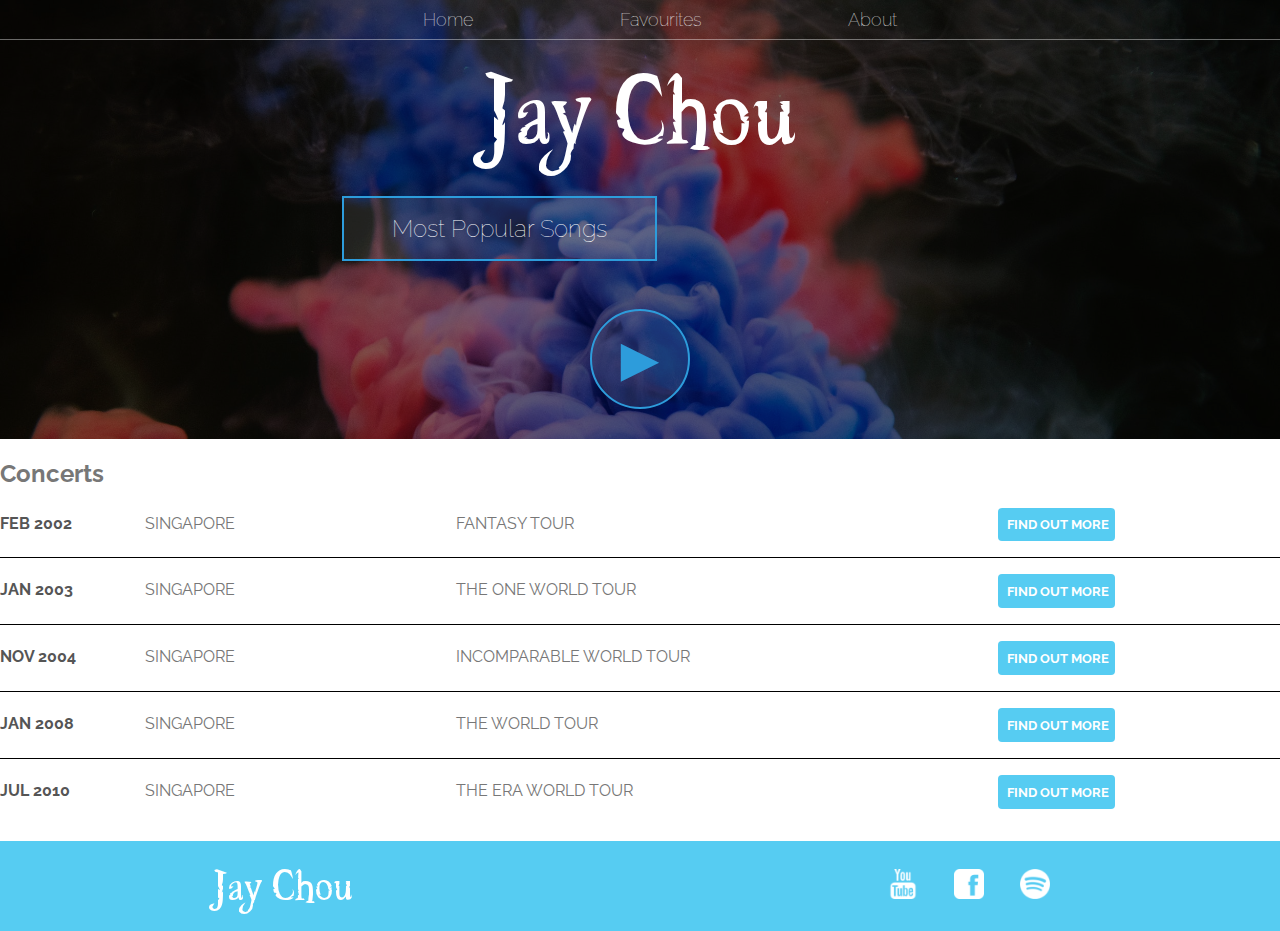
==== html/index.html @ 577162c5 "Website Creation" ====
<!DOCTYPE html>

<head>
    <title>Jay Chou</title>
    <meta name="description" content="A page about Jay Chou">
    <link rel="stylesheet" type="text/css" href="../css/style.css">
</head>

<body>
    <header class="main-header">
        <nav class="nav main-nav">
            <ul>
                <li><a href="index.html">Home</a></li>
                <li><a href="favourite.html">Favourites</a></li>
                <li><a href="about.html">About</a></li>
            </ul>
        </nav>
        <h1 class="artist-name artist-name-large">Jay Chou</h1>
        <div class="container">
            <button class="btn btn-header" type="button">Most Popular Songs</button>
        </div>
        <button class="btn btn-header btn-play" type="button">&#9658;</button>
    </header>
    <section>
        <h2>Concerts</h2>
        <div>
            <div class="tour-row">
                <span class="tour-item tour-date">FEB 2002</span>
                <span class="tour-item tour-city">SINGAPORE</span>
                <span class="tour-item tour-name">FANTASY TOUR</span>
                <button class="btn tour-item tour-btn btn-primary" type="button">FIND OUT MORE</button>
            </div>
            <div class="tour-row">
                <span class="tour-item tour-date">JAN 2003</span>
                <span class="tour-item tour-city">SINGAPORE</span>
                <span class="tour-item tour-name">THE ONE WORLD TOUR</span>
                <button class="btn tour-item tour-btn btn-primary" type="button">FIND OUT MORE</button>
            </div>
            <div class="tour-row">
                <span class="tour-item tour-date">NOV 2004</span>
                <span class="tour-item tour-city">SINGAPORE</span>
                <span class="tour-item tour-name">INCOMPARABLE WORLD TOUR</span>
                <button class="btn tour-item tour-btn btn-primary" type="button">FIND OUT MORE</button>
            </div>
            <div class="tour-row">
                <span class="tour-item tour-date">JAN 2008</span>
                <span class="tour-item tour-city">SINGAPORE</span>
                <span class="tour-item tour-name">THE WORLD TOUR</span>
                <button class="btn tour-item tour-btn btn-primary" type="button">FIND OUT MORE</button>
            </div>
            <div class="tour-row">
                <span class="tour-item tour-date">JUL 2010</span>
                <span class="tour-item tour-city">SINGAPORE</span>
                <span class="tour-item tour-name">THE ERA WORLD TOUR</span>
                <button class="btn tour-item tour-btn btn-primary" type="button">FIND OUT MORE</button>
            </div>
        </div>
    </section>
    <footer class="main-footer">
        <div class="container main-footer-container">
            <h3 class="artist-name">Jay Chou</h3>
            <ul class="nav footer-nav">
                <li><a href="https://www.youtube.com/channel/UC8CU5nVhCQIdAGrFFp4loOQ" target="_blank">
                        <img src="../images/YouTube Logo.png"></a></li>
                <li><a href="https://www.facebook.com/jay" target="_blank">
                        <img src="../images/Facebook Logo.png"></a></li>
                <li><a href="https://open.spotify.com/artist/2elBjNSdBE2Y3f0j1mjrql" target="_blank">
                        <img src="../images/Spotify Logo.png"></a></li>
            </ul>
        </div>
    </footer>
</body>

</html>
---- css/style.css ----
@import url("https://fonts.googleapis.com/css?family=Raleway:300,400");
@import url("https://fonts.googleapis.com/css?family=Metal+Mania");

@font-face {
    font-family: "Booter - Zero Zero";
    src: url("../fonts/Booter - Zero Zero.woff") format("woff"),
         url("../fonts/Booter - Zero Zero.woff2") format("woff2");
    font-weight: normal;
    font-style: normal;
}

* {
    box-sizing: border-box; /* Include padding in width calculations */
    font-family: Raleway;
    color: #777777;
}

html, body {
    margin: 0;
    padding: 0;
}

.nav ul {
    margin: 0;
}

.nav li {
    display: inline; /* Let the elements become side by side as list items are block by default */
}

.nav a {
    display: inline-block; /* Allows for attributes like padding */
    padding: 0.5em;
    color: white;
    text-decoration: none;
}

.nav a:hover {
    background-color: rgba(255, 255, 255, 0.4)
}

.main-nav {
    text-align: center;
    font-size: 1.1em;
    font-weight: lighter;
    border-bottom: 1px solid rgba(255, 255, 255, 0.4)
}

.main-nav li {
    padding: 0 5%;
}

.main-header {
    background-color: rgba(0, 0, 0, 0.5);
    background-image: url("../images/Header Background.jpg");
    background-blend-mode: multiply; /* Combine color and image */
    background-size: cover;
    padding-bottom: 30px;
}

.thumbnail {
    height: 160px;
}

.artist-name {
    text-align: center;
    margin: 0;
    font-size: 4em;
    font-family: "Booter - Zero Zero";
    font-weight: normal;
    color: white;
}

.artist-name-large {
    font-size: 9em;
}

.content {
    margin: 1em;
}

.container {
    max-width: 900px;
    margin: 0 auto;
    padding: 0 1.5em;
}

.section-header {
    font-family: "Metal Mania";
    font-weight: normal;
    color: #333333;
    text-align: center;
    font-size: 2.5em;
}

.about-image {
    float: left;
    height: 400px;
    margin: 15px;
    border-radius: 50%;
}

.main-footer {
    background-color: #56CCF2;
    color: white;
    padding: 0.25em 0;
}

.main-footer-container {
    display: flex;
    align-items: center;
}

.main-footer-container ul {
    flex-grow: 1;
    text-align: end;
}

.footer-nav li {
    padding: 0 0.5em;
}

.footer-nav img {
    width: 30px;
    height: 30px;
}

.btn {
    text-align: center;
    vertical-align: middle;
    padding: 0.67em;
    cursor: pointer;
}

.btn-header {
    margin: 0.5em 15% 2em 15%;
    color: white;
    border: 2px solid #2D9CDB;
    background-color: rgba(255, 255, 255, 0.1);
    border-radius: 0;
    font-size: 1.5em;
    font-weight: lighter;
    padding-left: 2em;
    padding-right: 2em;
}

.btn-header:hover {
    background-color: rgba(255, 255, 255, 0.4);
}

.btn-play {
    display: block;
    margin: 0 auto;
    color: #2D9CDB;
    font-size: 4em;
    border-radius: 50%;
    padding: 0;
    width: 100px;
    height: 100px;
}

.tour-row {
    border-bottom: 1px solid black;
    padding-bottom: 1em;
    margin-bottom: 1em;
}

.tour-row:last-child {
    border-bottom: none;
}

.tour-item {
    display: inline-block;
    padding-right: 0.5em;
}

.tour-date {
    color: #555555;
    font-weight: bold;
    width: 11%;
}

.tour-city {
    width: 24%;
}

.tour-name {
    width: 42%
}

.tour-btn {
    max-width: 19%
}

.btn-primary {
    color: white;
    background-color: #56CCF2;
    border:none;
    border-radius: 0.3em;
    font-weight: bold;
}

.btn-primary:hover {
    background-color: #2D9CDB;
}

.playlist-item {
    margin: 30px;
}

.playlist-item-title {
    display: block;
    width: 100%;
    text-align: center;
    font-weight: bold;
    font-size: 1.5em;
    color: #333333;
    margin-bottom: 15px;
}

.playlist-item-image {
    height: 225px;
}

.playlist-item-details {
    display: flex;
    align-items: center;
    padding: 5px;
}

.playlist-item-duration {
    flex-grow: 1;
    color: #333333;
}

.playlist-items {
    display: flex;
    flex-wrap: wrap;
    justify-content: space-around;
}

.cart-header {
    font-weight: bold;
    font-size: 1.2em;
    color: #333333;
}

.cart-column {
    display: flex;
    align-items: center;
    border-bottom: 1px solid black;
    margin-right: 1.5em;
    padding-bottom: 10px;
    margin-top: 10px;
}

.cart-row {
    display:flex;
}

.cart-item {
    width: 45%;
}

.cart-duration {
    width: 20%;
    font-size:1.2em;
    color: #333333;
}

.cart-quantity {
    width: 35%;
}

.cart-item-title {
    color: #333333;
    margin-left: 0.5em;
    font-size: 1.2em;
}

.cart-item-image {
    width: 75px;
    height: auto;
    border-radius: 10px;
}

.btn-danger {
    color: white;
    background-color: #EB5757;
    border: none;
    border-radius: 0.3em;
    font-weight: bold;
}

.btn-danger:hover {
    background: #CC4C4C;
}

.cart-quantity-input {
    height: 33px;
    width: 50px;
    border-radius: 5px;
    border: 1px solid #56CCF2;
    background-color: #EEEEEE;
    color: #333333;
    padding: 0;
    text-align: center;
    font-size: 1.2em;
    margin-right: 25px;
}

.cart-row:last-child {
    border-bottom: 1px solid black;
}

.cart-row:last-child .cart-column {
    border:none;
}

.cart-total {
    text-align: end;
    margin-top: 10px;
    margin-right: 10px;
}

.cart-total-title {
    font-weight: bold;
    font-size: 1.5em;
    color: black;
    margin-right: 20px;
}

.cart-total-price {
    color: #333333;
    font-size: 1.1em;
}

.btn-purchase {
    display: block;
    margin: 40px auto 80px auto;
    font-size: 1.75em;
}
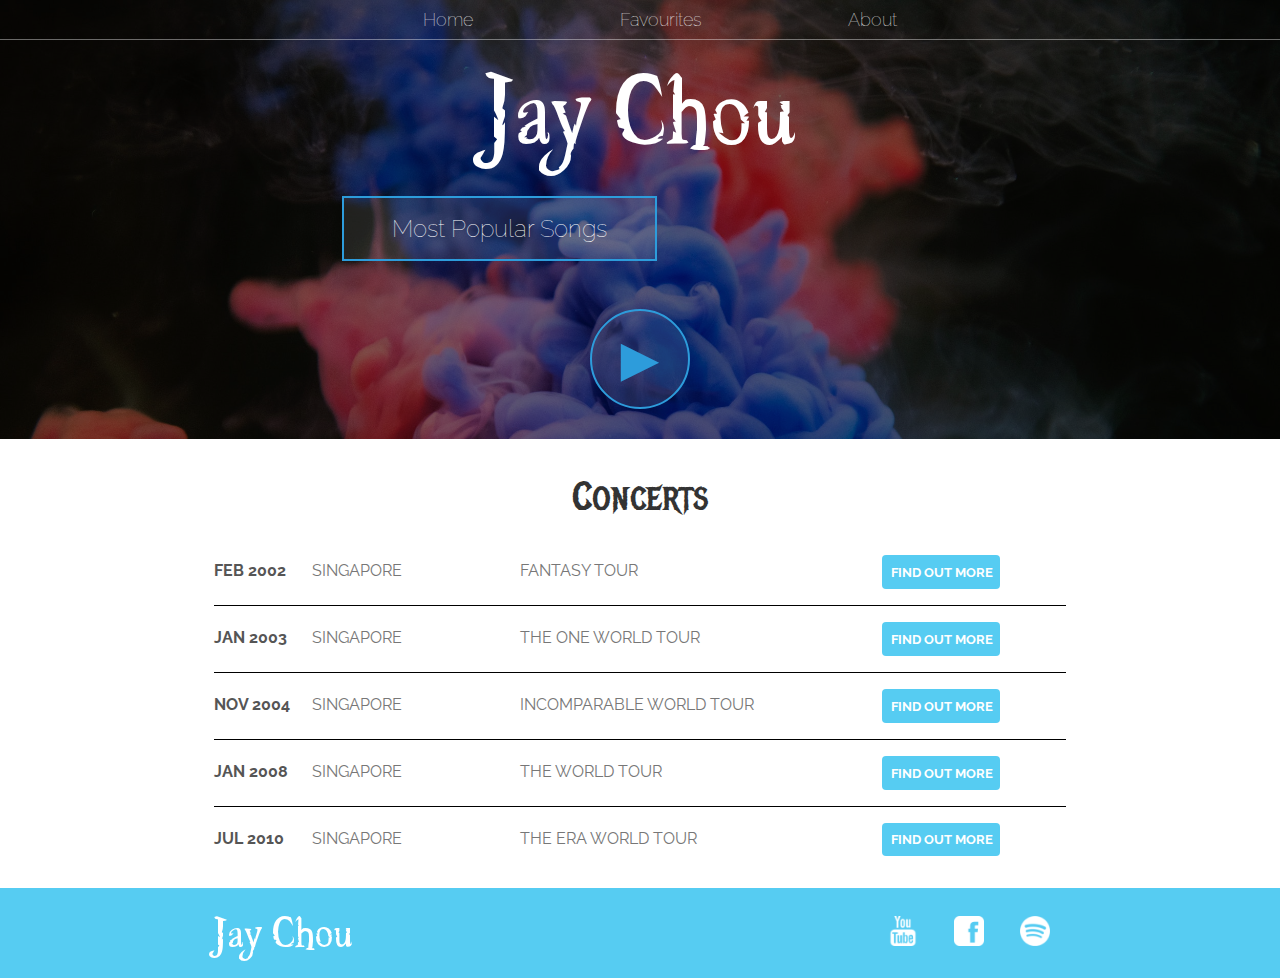
==== commit 2c076c77: "Adding classes for Concerts" ====
--- a/html/index.html
+++ b/html/index.html
@@ -21,8 +21,8 @@
         </div>
         <button class="btn btn-header btn-play" type="button">&#9658;</button>
     </header>
-    <section>
-        <h2>Concerts</h2>
+    <section class="content-section container">
+        <h2 class="section-header">Concerts</h2>
         <div>
             <div class="tour-row">
                 <span class="tour-item tour-date">FEB 2002</span>
